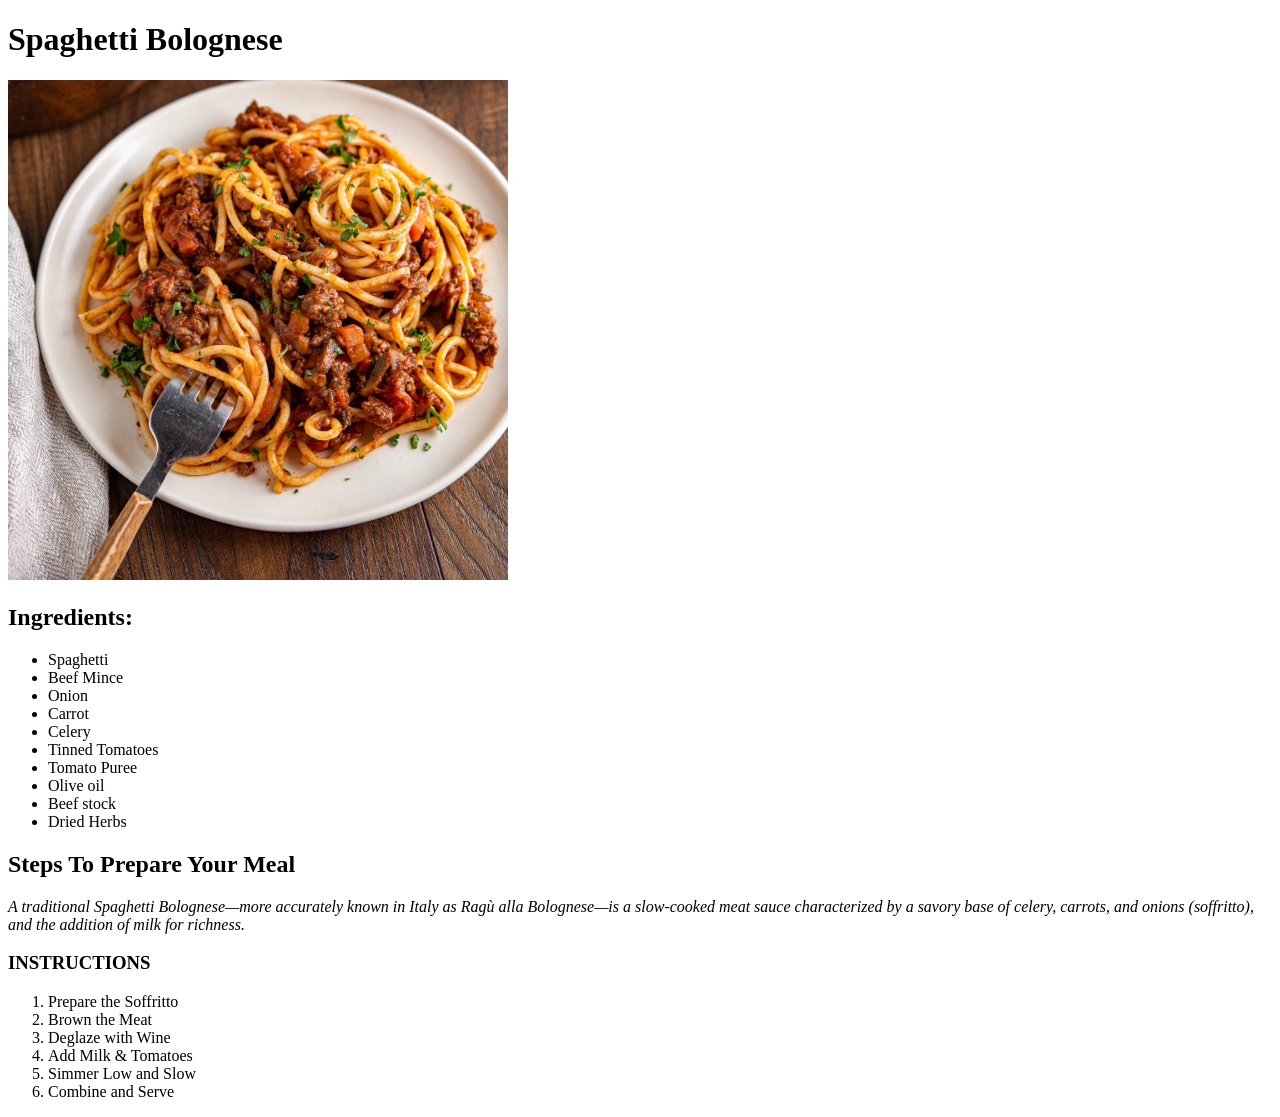
==== bolognese.html @ c5682dd3 "I created a main index page and an additional html page with recipes and images included" ====
<!DOCTYPE html>
<html lang="en">
<head>
    <meta charset="UTF-8">
    <meta name="viewport" content="width=device-width, initial-scale=1.0">
    <title>Spaghetti Bolognese</title>
</head>
<body>
    <h1>Spaghetti Bolognese</h1>
    <img src="/images/spaghetti-bolognese-36.webp" alt="" height="500" width="500">
    <h2>Ingredients:</h2>
    <ul>
        <li>Spaghetti</li>
        <li>Beef Mince</li>
        <li>Onion</li>
        <li>Carrot</li>
        <li>Celery</li>
        <li>Tinned Tomatoes</li>
        <li>Tomato Puree</li>
        <li>Olive oil</li>
        <li>Beef stock</li>
        <li>Dried Herbs</li>
    </ul>
    <h2>Steps To Prepare Your Meal</h2>
    <p><em>A traditional Spaghetti Bolognese—more accurately known in Italy as Ragù alla Bolognese—is a slow-cooked meat sauce characterized by a savory base of celery, carrots, and onions (soffritto), and the addition of milk for richness.</em></p>
    <h3>INSTRUCTIONS</h3>
    <ol>
        <li>Prepare the Soffritto</li>
        <li>Brown the Meat</li>
        <li>Deglaze with Wine</li>
        <li>Add Milk & Tomatoes</li>
        <li>Simmer Low and Slow</li>
        <li>Combine and Serve</li>
    </ol>
</body>
</html>
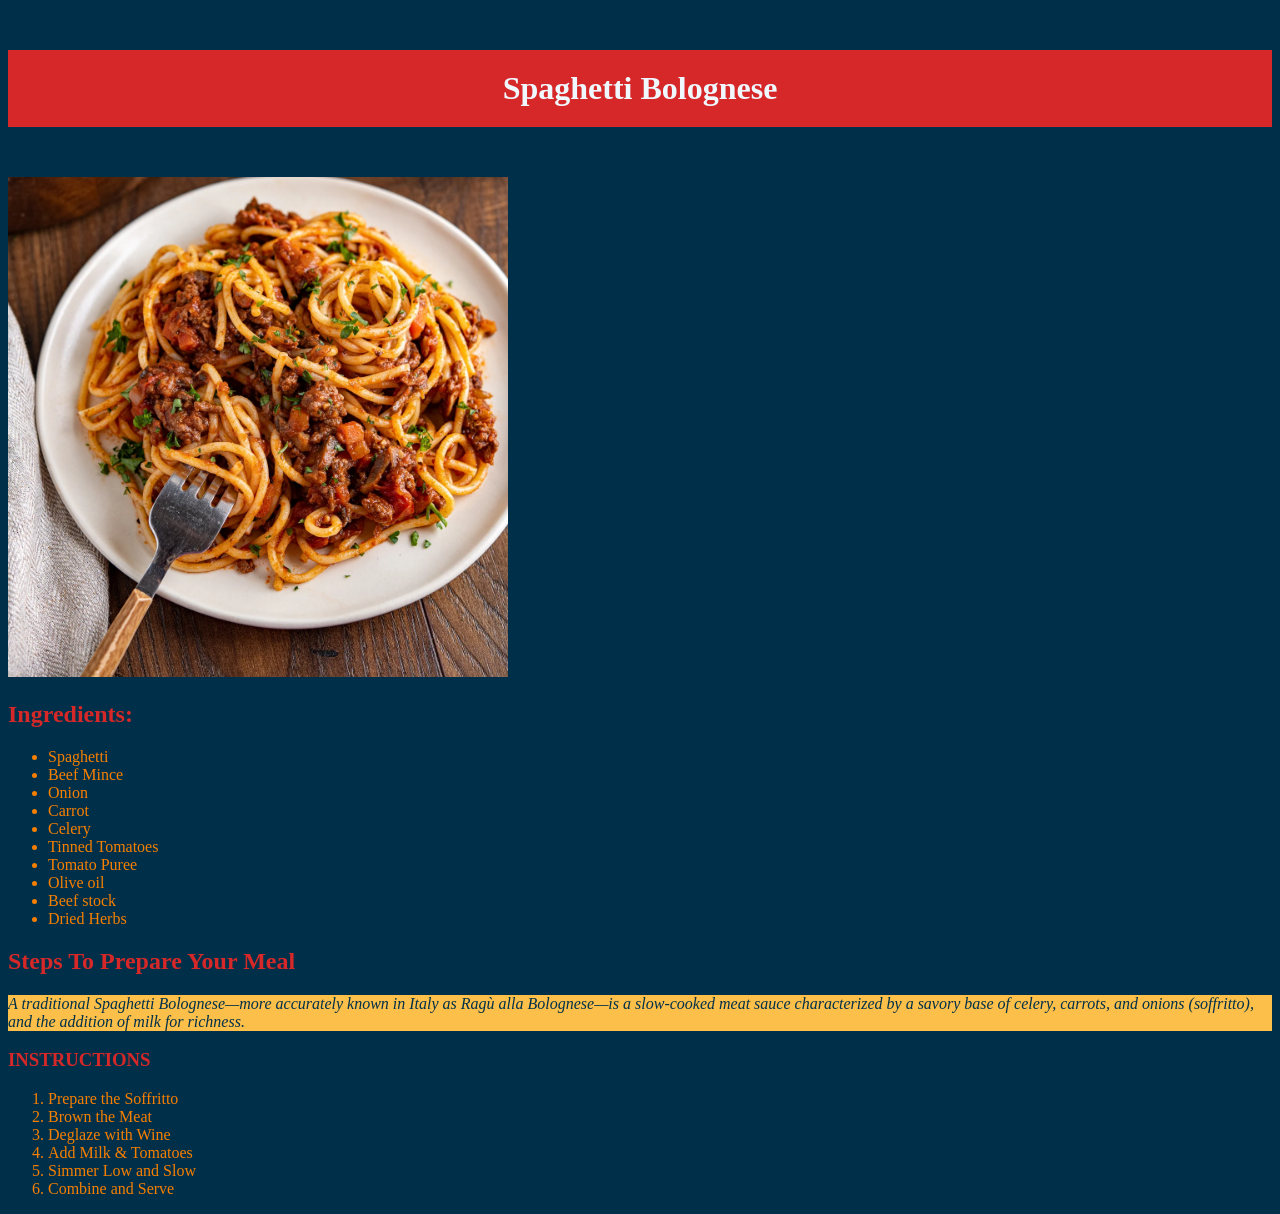
==== commit 4640d114: "update on the odin recipes" ====
--- a/bolognese.html
+++ b/bolognese.html
@@ -4,6 +4,7 @@
     <meta charset="UTF-8">
     <meta name="viewport" content="width=device-width, initial-scale=1.0">
     <title>Spaghetti Bolognese</title>
+    <link rel="stylesheet" href="style.css">
 </head>
 <body>
     <h1>Spaghetti Bolognese</h1>
--- a/style.css
+++ b/style.css
@@ -0,0 +1,22 @@
+body
+{
+    background-color: #003049;
+}
+h1
+{
+    color: aliceblue;
+    background-color: #D62828;
+    text-align: center;
+    margin: 50px auto;
+    padding: 20px;
+}
+h3,h2{
+    color: #D62828;
+}
+li{
+    color: #F77F00;
+}
+p{
+    background-color: #FCBF49;
+    color: #003049;
+}
